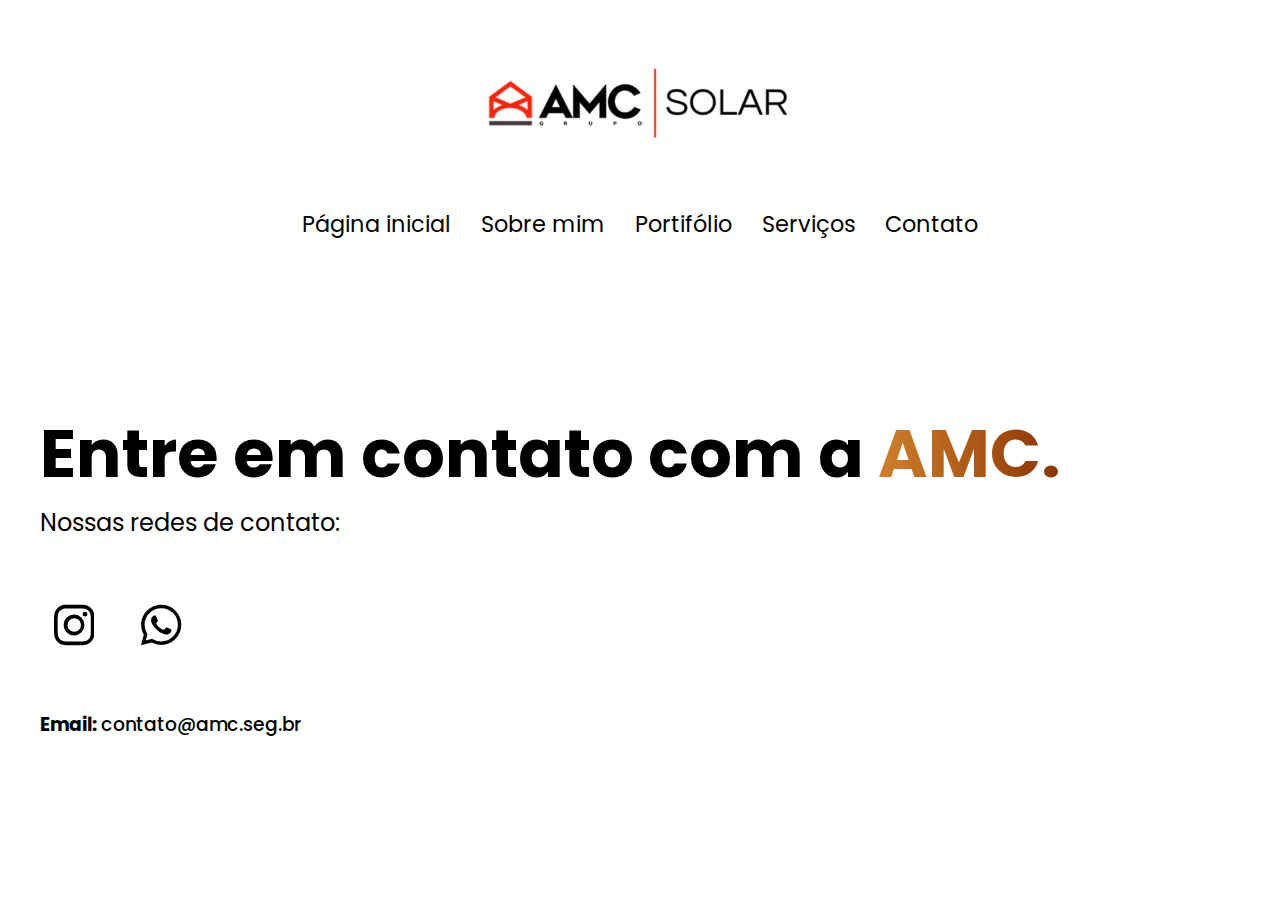
==== contato.html @ a358bde6 "first commit" ====
<!DOCTYPE html>
<html lang="en">

<head>
  <meta charset="UTF-8">
  <meta name="viewport" content="width=device-width, initial-scale=1.0">
  <title>Serviços | AMC</title>
  <link rel="stylesheet" href="css/imports.css">
  <link rel="stylesheet" href="css/contato.css">
  <link rel="preconnect" href="https://fonts.googleapis.com">
  <link rel="preconnect" href="https://fonts.gstatic.com" crossorigin>
  <link href="https://fonts.googleapis.com/css2?family=Poppins:wght@400;500;600;700;800;900&display=swap" rel="stylesheet">
</head>

<body>
  <header class="conteiner-header">
    <div class="div-img">
      <a href="https://www.instagram.com/grupo_amcsolar/" target="_blank">
        <img src="img/logo-wallas.jfif" alt="">
      </a>
    </div>
    <nav class="nav">
      <div class="modal">
        <div class="checkboxtoggler">
          <div class="line-1"></div>
          <div class="line-2"></div>
          <div class="line-3"></div>
        </div>
        </label>
      </div>
      <ul class="nav-lista" data-ul>
        <a href="index.html">
          <li>Página inicial</li>
        </a>
        <a href="sobremim.html">
          <li>Sobre mim</li>
        </a>
        <a href="">
          <li>Portifólio</li>
        </a>
        <a href="serviços.html">
          <li>Serviços</li>
        </a>
        <a href="contato.html">
          <li>Contato</li>
        </a>
      </ul>
    </nav>
  </header>
  <main class="conteiner-contato">
    <div class="textos">
      <h1>Entre em contato com a <span class="amc">AMC.</span></h1>
      <p>Nossas redes de contato:</p>
    </div>
    <div class="redes-sociais">
      <div class="card">
        <a class="social-link1" href="https://www.instagram.com/grupo_amcsolar/" target="_blank">
          <svg viewBox="0 0 16 16" class="bi bi-instagram" fill="currentColor" height="16" width="16" xmlns="http://www.w3.org/2000/svg" style="color: black">
            <path fill="black" d="M8 0C5.829 0 5.556.01 4.703.048 3.85.088 3.269.222 2.76.42a3.917 3.917 0 0 0-1.417.923A3.927 3.927 0 0 0 .42 2.76C.222 3.268.087 3.85.048 4.7.01 5.555 0 5.827 0 8.001c0 2.172.01 2.444.048 3.297.04.852.174 1.433.372 1.942.205.526.478.972.923 1.417.444.445.89.719 1.416.923.51.198 1.09.333 1.942.372C5.555 15.99 5.827 16 8 16s2.444-.01 3.298-.048c.851-.04 1.434-.174 1.943-.372a3.916 3.916 0 0 0 1.416-.923c.445-.445.718-.891.923-1.417.197-.509.332-1.09.372-1.942C15.99 10.445 16 10.173 16 8s-.01-2.445-.048-3.299c-.04-.851-.175-1.433-.372-1.941a3.926 3.926 0 0 0-.923-1.417A3.911 3.911 0 0 0 13.24.42c-.51-.198-1.092-.333-1.943-.372C10.443.01 10.172 0 7.998 0h.003zm-.717 1.442h.718c2.136 0 2.389.007 3.232.046.78.035 1.204.166 1.486.275.373.145.64.319.92.599.28.28.453.546.598.92.11.281.24.705.275 1.485.039.843.047 1.096.047 3.231s-.008 2.389-.047 3.232c-.035.78-.166 1.203-.275 1.485a2.47 2.47 0 0 1-.599.919c-.28.28-.546.453-.92.598-.28.11-.704.24-1.485.276-.843.038-1.096.047-3.232.047s-2.39-.009-3.233-.047c-.78-.036-1.203-.166-1.485-.276a2.478 2.478 0 0 1-.92-.598 2.48 2.48 0 0 1-.6-.92c-.109-.281-.24-.705-.275-1.485-.038-.843-.046-1.096-.046-3.233 0-2.136.008-2.388.046-3.231.036-.78.166-1.204.276-1.486.145-.373.319-.64.599-.92.28-.28.546-.453.92-.598.282-.11.705-.24 1.485-.276.738-.034 1.024-.044 2.515-.045v.002zm4.988 1.328a.96.96 0 1 0 0 1.92.96.96 0 0 0 0-1.92zm-4.27 1.122a4.109 4.109 0 1 0 0 8.217 4.109 4.109 0 0 0 0-8.217zm0 1.441a2.667 2.667 0 1 1 0 5.334 2.667 2.667 0 0 1 0-5.334z"></path>
          </svg>
        </a>
        <a class="social-link4" href="https://wa.link/quntg8" target="_blank">
          <svg viewBox="0 0 16 16" class="bi bi-whatsapp" fill="currentColor" height="16" width="16" xmlns="http://www.w3.org/2000/svg" style="color: black">
            <path fill="black" d="M13.601 2.326A7.854 7.854 0 0 0 7.994 0C3.627 0 .068 3.558.064 7.926c0 1.399.366 2.76 1.057 3.965L0 16l4.204-1.102a7.933 7.933 0 0 0 3.79.965h.004c4.368 0 7.926-3.558 7.93-7.93A7.898 7.898 0 0 0 13.6 2.326zM7.994 14.521a6.573 6.573 0 0 1-3.356-.92l-.24-.144-2.494.654.666-2.433-.156-.251a6.56 6.56 0 0 1-1.007-3.505c0-3.626 2.957-6.584 6.591-6.584a6.56 6.56 0 0 1 4.66 1.931 6.557 6.557 0 0 1 1.928 4.66c-.004 3.639-2.961 6.592-6.592 6.592zm3.615-4.934c-.197-.099-1.17-.578-1.353-.646-.182-.065-.315-.099-.445.099-.133.197-.513.646-.627.775-.114.133-.232.148-.43.05-.197-.1-.836-.308-1.592-.985-.59-.525-.985-1.175-1.103-1.372-.114-.198-.011-.304.088-.403.087-.088.197-.232.296-.346.1-.114.133-.198.198-.33.065-.134.034-.248-.015-.347-.05-.099-.445-1.076-.612-1.47-.16-.389-.323-.335-.445-.34-.114-.007-.247-.007-.38-.007a.729.729 0 0 0-.529.247c-.182.198-.691.677-.691 1.654 0 .977.71 1.916.81 2.049.098.133 1.394 2.132 3.383 2.992.47.205.84.326 1.129.418.475.152.904.129 1.246.08.38-.058 1.171-.48 1.338-.943.164-.464.164-.86.114-.943-.049-.084-.182-.133-.38-.232z"></path>
          </svg>
        </a>
      </div>
      <h3 class="email">Email: <span class="email02">contato@amc.seg.br</span></h3>
  </main>
  <script type="module" src="js/script.js"></script>
</body>

</html>
---- css/imports.css ----
@import "resets.css";
@import "header.css";
@import "main.css";
@import "serviços.css";
@import "modal.css";
@import "animaçoes.css";
---- css/contato.css ----
.card {
  display: flex;
  height: 70px;
  width: 270px;
  gap: 20px;
}

.card svg {
  position: absolute;
  display: flex;
  width: 60%;
  height: 100%;
  font-size: 24px;
  font-weight: 700;
  opacity: 1;
  transition: opacity 0.25s;
  z-index: 2;
  cursor: pointer;
  color: #000;
}

.card .social-link1,
.card .social-link4 {
  position: relative;
  display: flex;
  align-items: center;
  justify-content: center;
  width: 25%;
  color: #000;
  font-size: 24px;
  text-decoration: none;
  transition: 0.25s;
  border-radius: 50px;
}

.card svg {
  transform: scale(1);
}

.card .social-link1:hover {
  background: #f09433;
  background: -moz-linear-gradient(
    45deg,
    #f09433 0%,
    #e6683c 25%,
    #dc2743 50%,
    #cc2366 75%,
    #bc1888 100%
  );
  background: -webkit-linear-gradient(
    45deg,
    #f09433 0%,
    #e6683c 25%,
    #dc2743 50%,
    #cc2366 75%,
    #bc1888 100%
  );
  background: linear-gradient(
    45deg,
    #f09433 0%,
    #e6683c 25%,
    #dc2743 50%,
    #cc2366 75%,
    #bc1888 100%
  );
  filter: progid:DXImageTransform.Microsoft.gradient( startColorstr='#f09433', endColorstr='#bc1888',GradientType=1 );
  animation: bounce_613 0.4s linear;
}

.card .social-link2:hover {
  background-color: #00ccff;
  animation: bounce_613 0.4s linear;
}

.card .social-link3:hover {
  background-color: #5865f2;
  animation: bounce_613 0.4s linear;
}

.card .social-link4:hover {
  background-color: #12a50b;
  animation: bounce_613 0.4s linear;
}

@keyframes bounce_613 {
  40% {
    transform: scale(1.4);
  }

  60% {
    transform: scale(0.8);
  }

  80% {
    transform: scale(1.2);
  }

  100% {
    transform: scale(1);
  }
}
.conteiner-contato {
  display: flex;
  flex-direction: column;
  max-width: 1200px;
  margin: 0 auto;
}
.textos {
  margin-bottom: 50px;
}
.textos h1 {
  font-size: 4.2rem;
}
.textos p {
  font-size: 1.5rem;
}
.email {
  margin-top: 50px;
}
.email02 {
  font-weight: 500;
}
@media (max-width: 1092px) {
  .conteiner-contato {
    max-width: 900px;
    padding-left: 20px;
  }
  .textos p {
    padding-left: 0px;
  }
  .textos h1 {
    font-size: 4.2rem;
    line-height: 76px;
  }
  .email {
    margin-top: 20px;
    margin-bottom: 30px;
  }
}
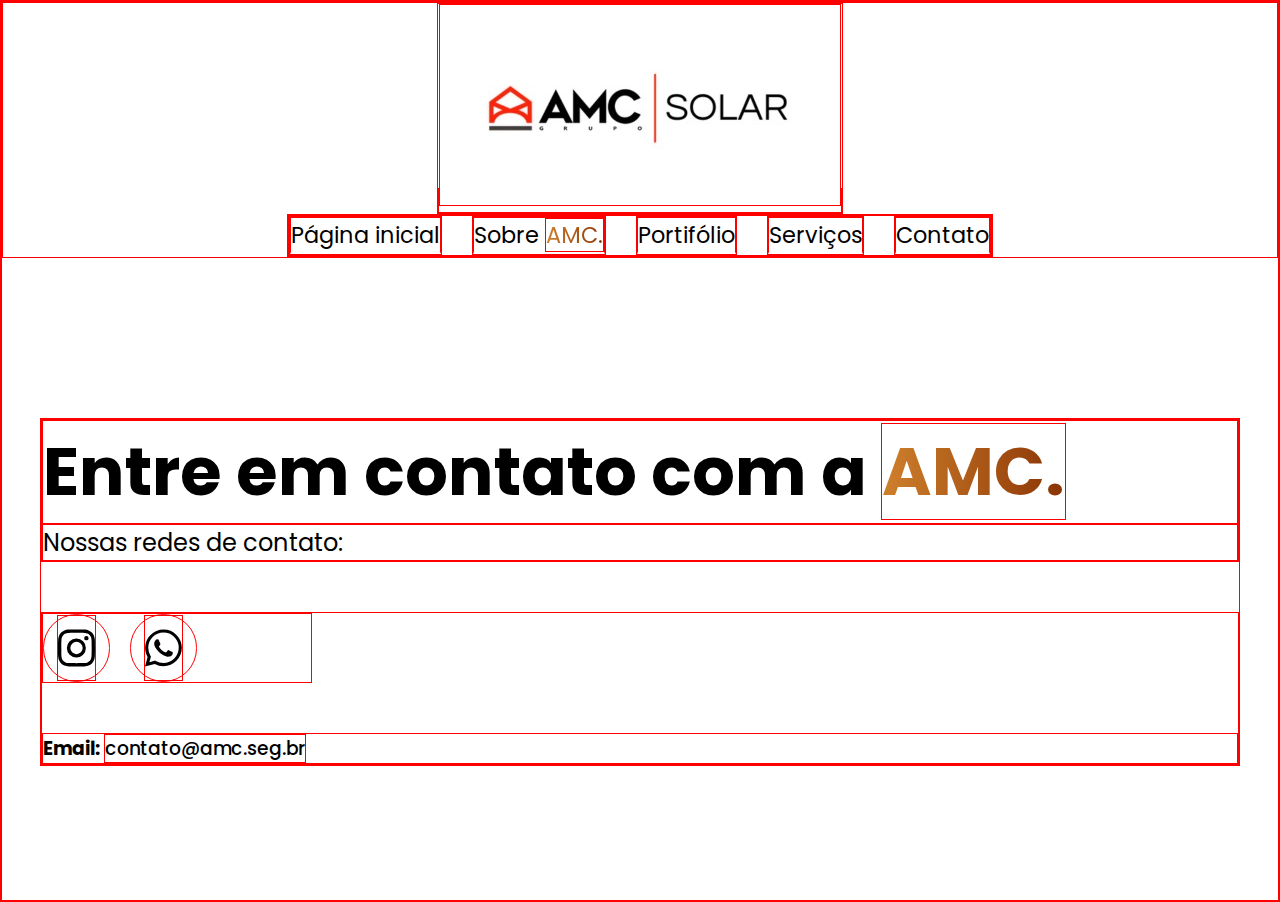
==== commit e78c83bc: "." ====
--- a/contato.html
+++ b/contato.html
@@ -33,9 +33,9 @@
           <li>Página inicial</li>
         </a>
         <a href="sobremim.html">
-          <li>Sobre mim</li>
+          <li>Sobre <span class="amc">AMC.</span></li>
         </a>
-        <a href="">
+        <a href="portifolio.html">
           <li>Portifólio</li>
         </a>
         <a href="serviços.html">
--- a/css/imports.css
+++ b/css/imports.css
@@ -4,3 +4,4 @@
 @import "serviços.css";
 @import "modal.css";
 @import "animaçoes.css";
+@import "portifolio.css";
